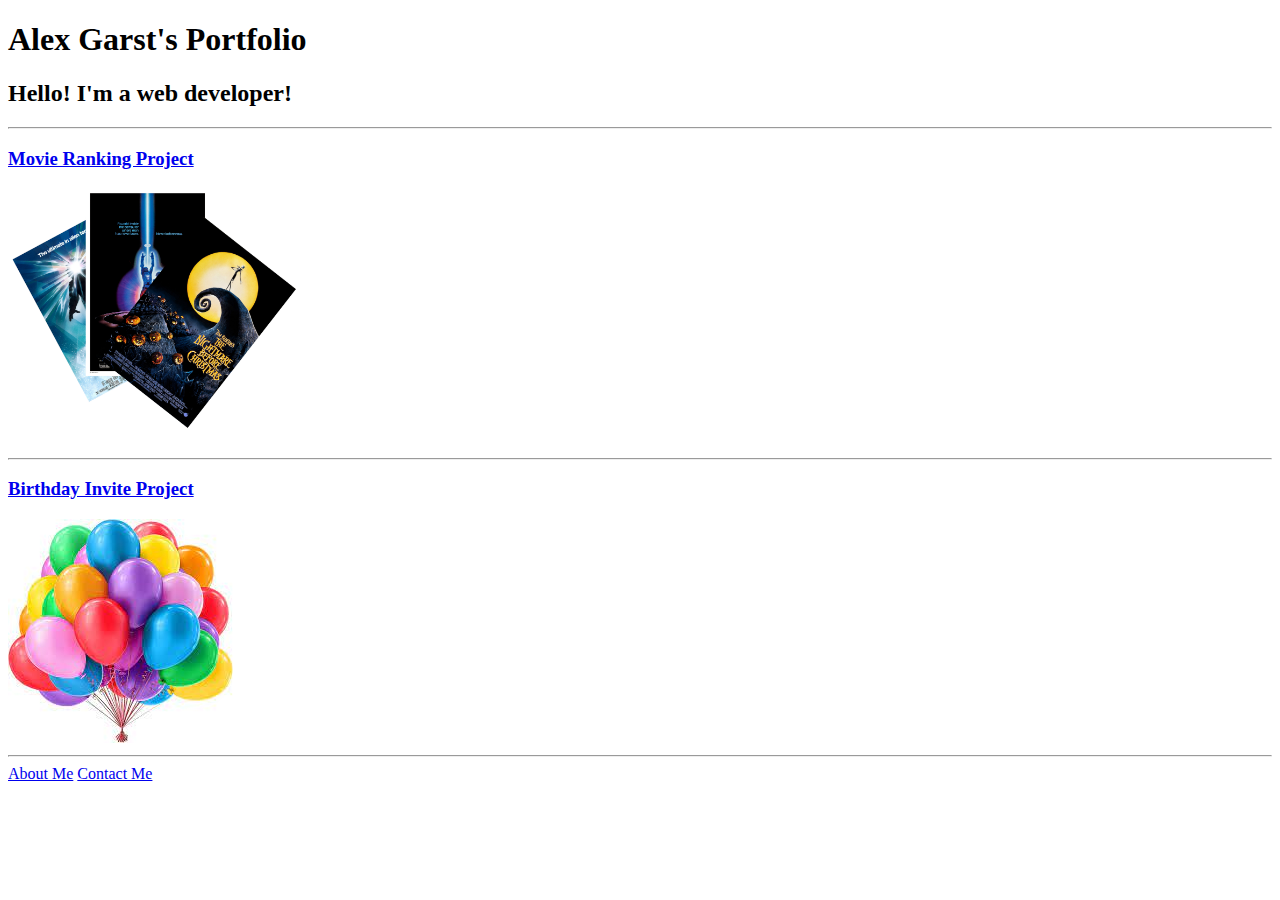
==== index.html @ eb1ce412 "Add files via upload" ====
<!-- TODO 1: Create the HTML Boilerplate -->

<!DOCTYPE html>
<html lang="en">
    <head>
        <meta charset="UTF-8">
        <meta name="viewport" content="width=device-width, initial-scale=1.0">
        <title>Document</title>
    </head>
    <body>
        <h1>Alex Garst's Portfolio</h1>
        <h2>Hello! I'm a web developer!</h2>

        <hr/>

        <h3><a href="./public/movie-ranking.html">Movie Ranking Project</a></h3>
        <a href="./public/movie-ranking.html"><img src="./assets/images/movie-preview.jpg" width="300"/></a>
        

        <hr/>

        <h3><a href="./public/birthday-invite.html">Birthday Invite Project</a></h3>
        <a href="./public/birthday-invite.html"><img src="./assets/images/balloons.jpg"/></a>
        

        <hr/>
        <a href="./public/about.html">About Me</a>
        <a href="./public/contact.html">Contact Me</a>
    </body>
</html>

<!-- TODO 2: Add Your previous projects' HTML into the public folder -->

<!-- TODO 3: Take screenshots of your project previews and add the images to the images folder -->

<!-- TODO 4: Add titles/subtitles etc. -->

<!-- TODO 5: Add a link to the project pages -->

<!-- TODO 6: Add images to show the project previews
HINT for TODO 6: You can use the height attribute set to 200 to make the image smaller:
https://developer.mozilla.org/en-US/docs/Web/HTML/Element/img#attr-height -->

<!-- TODO 7: Add the Contact Me and About Me page links -->
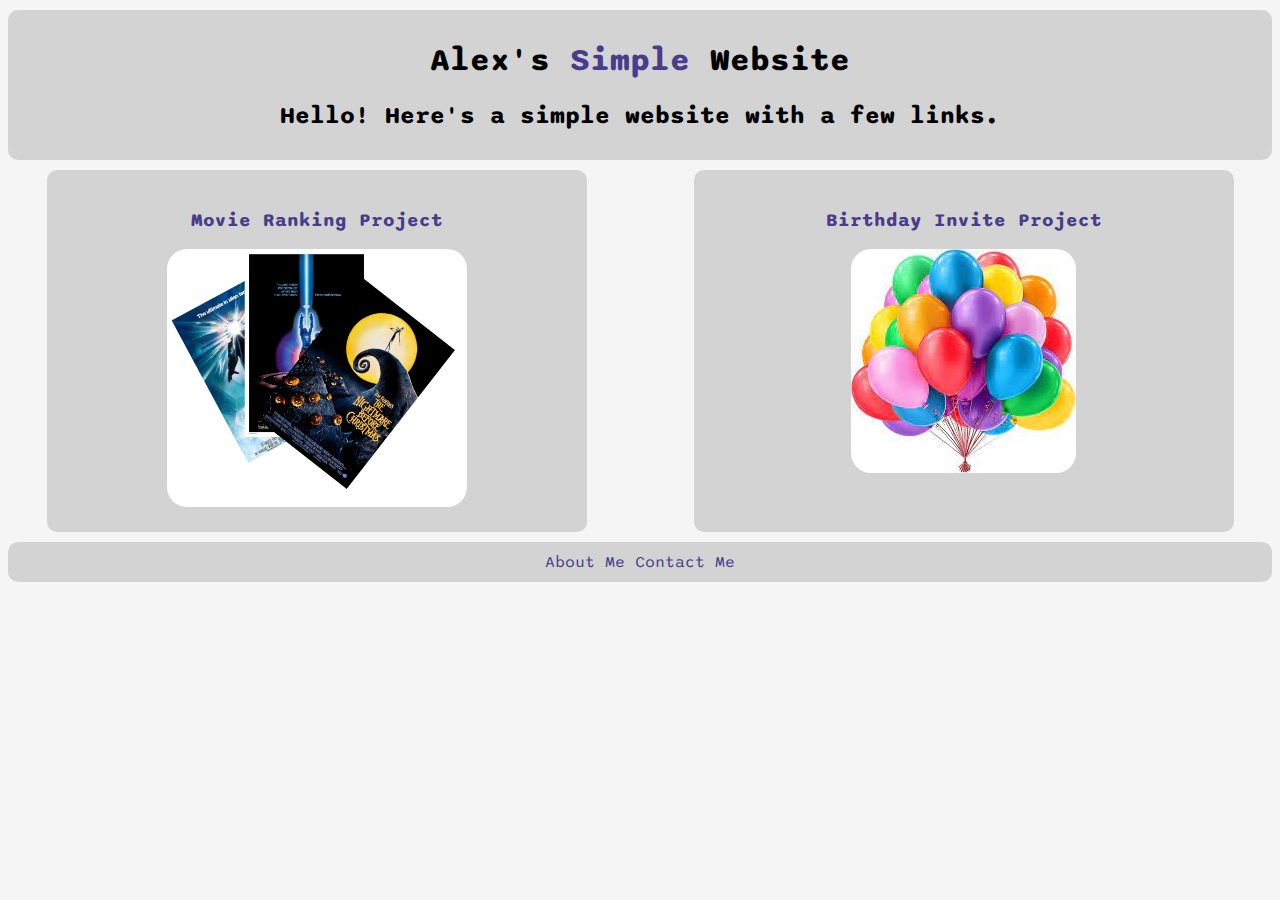
==== commit 07bc40ad: "Test commit" ====
--- a/index.html
+++ b/index.html
@@ -1,31 +1,39 @@
 <!-- TODO 1: Create the HTML Boilerplate -->
-
+<!-- This is a test line-->
 <!DOCTYPE html>
 <html lang="en">
     <head>
         <meta charset="UTF-8">
         <meta name="viewport" content="width=device-width, initial-scale=1.0">
         <title>Document</title>
+        <link rel="stylesheet" href="styles.css">
+        <link rel="preconnect" href="https://fonts.googleapis.com">
+        <link rel="preconnect" href="https://fonts.gstatic.com" crossorigin>
+        <link href="https://fonts.googleapis.com/css2?family=Sono:wght@400;700&display=swap" rel="stylesheet">
     </head>
     <body>
-        <h1>Alex Garst's Portfolio</h1>
-        <h2>Hello! I'm a web developer!</h2>
+            
+            <div class="title">
+                <h1>Alex's <span class="simple">Simple</span> Website</h1>
+                <h2>Hello! Here's a simple website with a few links.</h2>
+            </div>
+            <div class="container">
+                <div class="box">
+                    <h3><a href="./public/movie-ranking.html">Movie Ranking Project</a></h3>
+                    <a href="./public/movie-ranking.html"><img src="./assets/images/movie-preview.jpg" width="300"/></a>
+                </div>
 
-        <hr/>
-
-        <h3><a href="./public/movie-ranking.html">Movie Ranking Project</a></h3>
-        <a href="./public/movie-ranking.html"><img src="./assets/images/movie-preview.jpg" width="300"/></a>
-        
-
-        <hr/>
-
-        <h3><a href="./public/birthday-invite.html">Birthday Invite Project</a></h3>
-        <a href="./public/birthday-invite.html"><img src="./assets/images/balloons.jpg"/></a>
-        
-
-        <hr/>
-        <a href="./public/about.html">About Me</a>
-        <a href="./public/contact.html">Contact Me</a>
+                <div class="box">
+                    <h3><a href="./public/birthday-invite.html">Birthday Invite Project</a></h3>
+                    <a href="./public/birthday-invite.html"><img src="./assets/images/balloons.jpg"/></a>
+                </div>
+            </div>
+            <div class="bottom">
+                <a href="./public/about.html">About Me</a>
+                <a href="./public/contact.html">Contact Me</a>
+            </div>
+            
+        </div>
     </body>
 </html>
 
--- a/styles.css
+++ b/styles.css
@@ -0,0 +1,62 @@
+body {
+    background-color: whitesmoke;
+    font-family: 'Sono', sans-serif;
+    text-align: center;
+}
+
+a {
+    text-decoration: unset;
+    color: darkslateblue;
+}
+
+a:hover {
+    text-decoration: underline;
+}
+
+.container {
+    display: flex;
+    justify-content: space-around;
+    height: 100%;
+    gap: 30px;
+}
+
+.simple {
+    color: darkslateblue
+}
+
+.title, .bottom {
+    display: block;
+    background-color: lightgray;
+    border-radius: 10px;
+    padding: 10px;
+    margin: 10px 0;
+}
+
+.box {
+    flex: 1;
+    background-color: lightgrey;
+    padding: 20px;
+    border-radius: 10px;
+    max-width: 500px;
+}
+
+/* .bottom {
+
+} */
+
+img {
+    border-radius: 20px;
+}
+
+@media (max-width:800px) {
+    .container {
+        flex-direction: column;
+        align-items: center;
+        height: 100%;
+    }
+
+    .box {
+        min-width: 400px;
+    }
+}
+
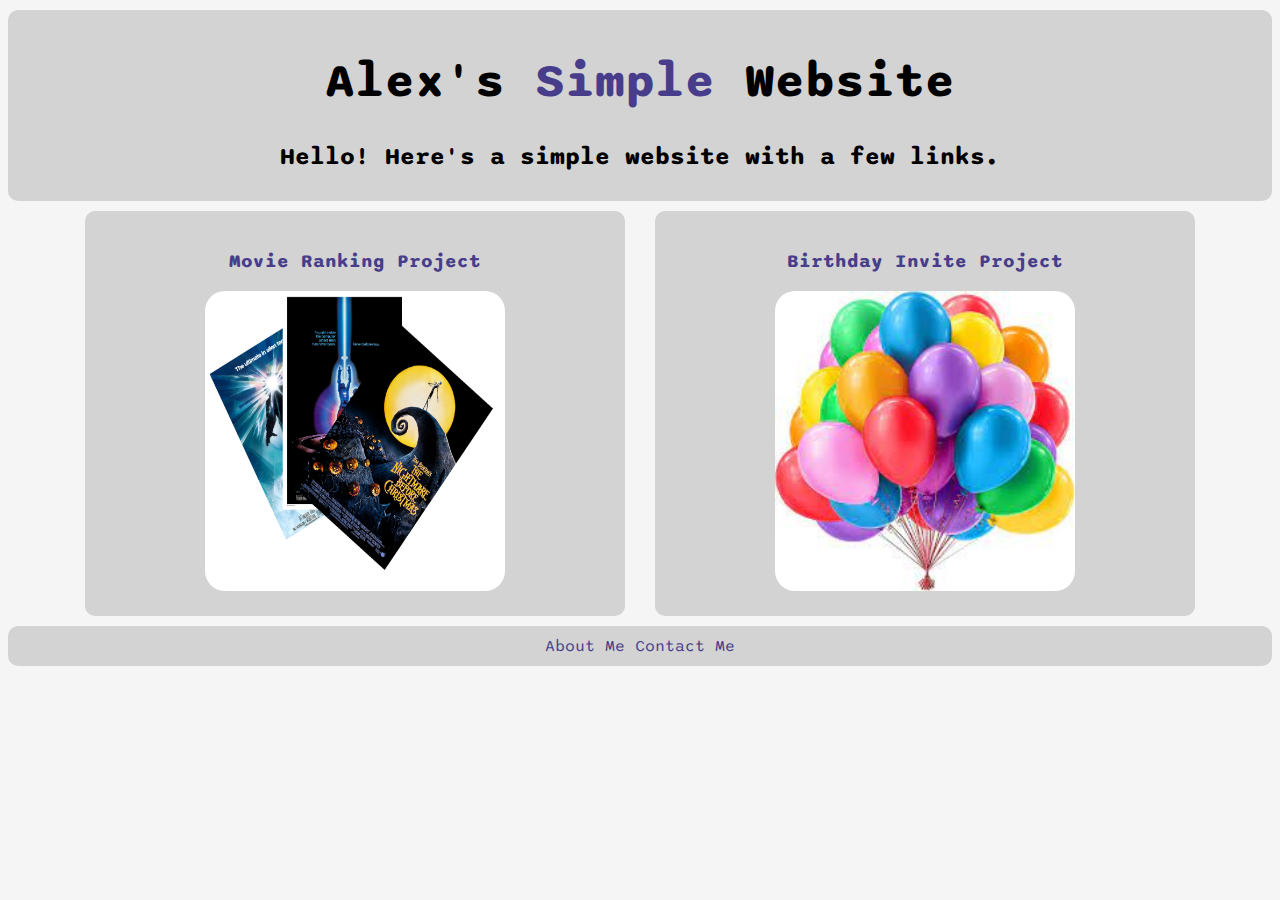
==== commit e2e9cfb9: "styling updates" ====
--- a/index.html
+++ b/index.html
@@ -5,14 +5,13 @@
     <head>
         <meta charset="UTF-8">
         <meta name="viewport" content="width=device-width, initial-scale=1.0">
-        <title>Document</title>
+        <title>My Website</title>
         <link rel="stylesheet" href="styles.css">
         <link rel="preconnect" href="https://fonts.googleapis.com">
         <link rel="preconnect" href="https://fonts.gstatic.com" crossorigin>
         <link href="https://fonts.googleapis.com/css2?family=Sono:wght@400;700&display=swap" rel="stylesheet">
     </head>
     <body>
-            
             <div class="title">
                 <h1>Alex's <span class="simple">Simple</span> Website</h1>
                 <h2>Hello! Here's a simple website with a few links.</h2>
--- a/styles.css
+++ b/styles.css
@@ -2,6 +2,10 @@
     background-color: whitesmoke;
     font-family: 'Sono', sans-serif;
     text-align: center;
+}
+
+h1 {
+    font-size: 3rem;
 }
 
 a {
@@ -15,13 +19,13 @@
 
 .container {
     display: flex;
-    justify-content: space-around;
+    justify-content: center;
     height: 100%;
     gap: 30px;
 }
 
 .simple {
-    color: darkslateblue
+    color: darkslateblue;
 }
 
 .title, .bottom {
@@ -46,6 +50,8 @@
 
 img {
     border-radius: 20px;
+    width: 300px;
+    height: 300px;
 }
 
 @media (max-width:800px) {
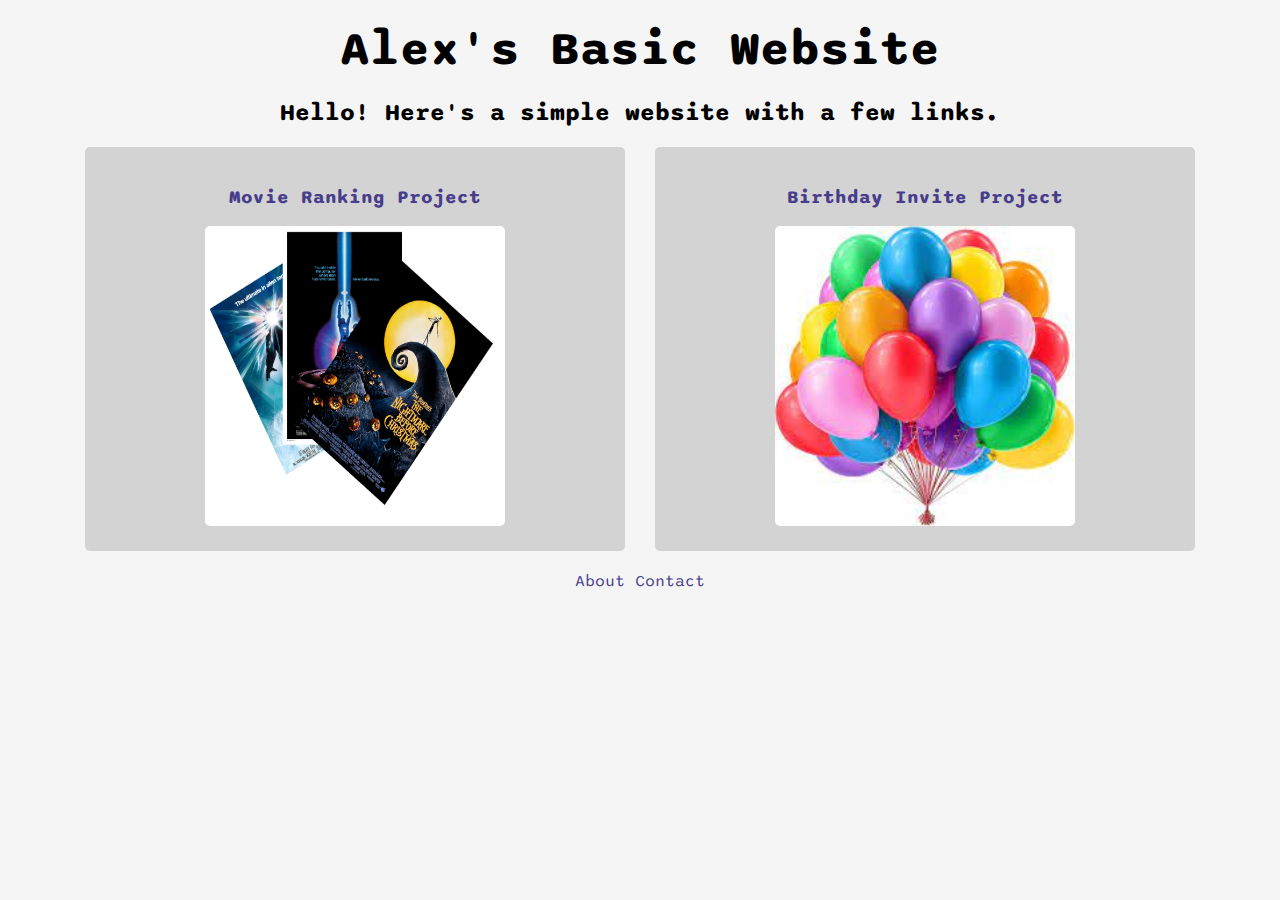
==== commit 3c829135: "updated about and contact pages" ====
--- a/index.html
+++ b/index.html
@@ -5,33 +5,30 @@
     <head>
         <meta charset="UTF-8">
         <meta name="viewport" content="width=device-width, initial-scale=1.0">
-        <title>My Website</title>
+        <title>Alex's Website</title>
         <link rel="stylesheet" href="styles.css">
         <link rel="preconnect" href="https://fonts.googleapis.com">
         <link rel="preconnect" href="https://fonts.gstatic.com" crossorigin>
         <link href="https://fonts.googleapis.com/css2?family=Sono:wght@400;700&display=swap" rel="stylesheet">
     </head>
     <body>
-            <div class="title">
-                <h1>Alex's <span class="simple">Simple</span> Website</h1>
-                <h2>Hello! Here's a simple website with a few links.</h2>
+        <div class="top">
+            <h1>Alex's Basic Website</h1>
+            <h2>Hello! Here's a simple website with a few links.</h2>
+        </div>
+        <div class="container">
+            <div class="one">
+                <h3><a href="./public/movie-ranking.html">Movie Ranking Project</a></h3>
+                <a href="./public/movie-ranking.html"><img src="./assets/images/movie-preview.jpg" width="300"/></a>
             </div>
-            <div class="container">
-                <div class="box">
-                    <h3><a href="./public/movie-ranking.html">Movie Ranking Project</a></h3>
-                    <a href="./public/movie-ranking.html"><img src="./assets/images/movie-preview.jpg" width="300"/></a>
-                </div>
-
-                <div class="box">
-                    <h3><a href="./public/birthday-invite.html">Birthday Invite Project</a></h3>
-                    <a href="./public/birthday-invite.html"><img src="./assets/images/balloons.jpg"/></a>
-                </div>
+            <div class="two">
+                <h3><a href="./public/birthday-invite.html">Birthday Invite Project</a></h3>
+                <a href="./public/birthday-invite.html"><img src="./assets/images/balloons.jpg"/></a>
             </div>
-            <div class="bottom">
-                <a href="./public/about.html">About Me</a>
-                <a href="./public/contact.html">Contact Me</a>
-            </div>
-            
+        </div>
+        <div class="bottom">
+            <a href="./public/about.html">About</a>
+            <a href="./public/contact.html">Contact</a>
         </div>
     </body>
 </html>
--- a/styles.css
+++ b/styles.css
@@ -6,6 +6,7 @@
 
 h1 {
     font-size: 3rem;
+    margin: 20px;
 }
 
 a {
@@ -19,37 +20,27 @@
 
 .container {
     display: flex;
+    flex-direction: row;
     justify-content: center;
     height: 100%;
     gap: 30px;
 }
 
-.simple {
-    color: darkslateblue;
-}
-
-.title, .bottom {
-    display: block;
-    background-color: lightgray;
-    border-radius: 10px;
-    padding: 10px;
-    margin: 10px 0;
-}
-
-.box {
+.one, .two {
     flex: 1;
     background-color: lightgrey;
     padding: 20px;
-    border-radius: 10px;
+    border-radius: 5px;
     max-width: 500px;
 }
 
-/* .bottom {
+.bottom {
 
-} */
+    margin: 20px 0;
+}
 
 img {
-    border-radius: 20px;
+    border-radius: 5px;
     width: 300px;
     height: 300px;
 }
@@ -62,7 +53,7 @@
     }
 
     .box {
-        min-width: 400px;
+        min-width: 500px;
     }
 }
 
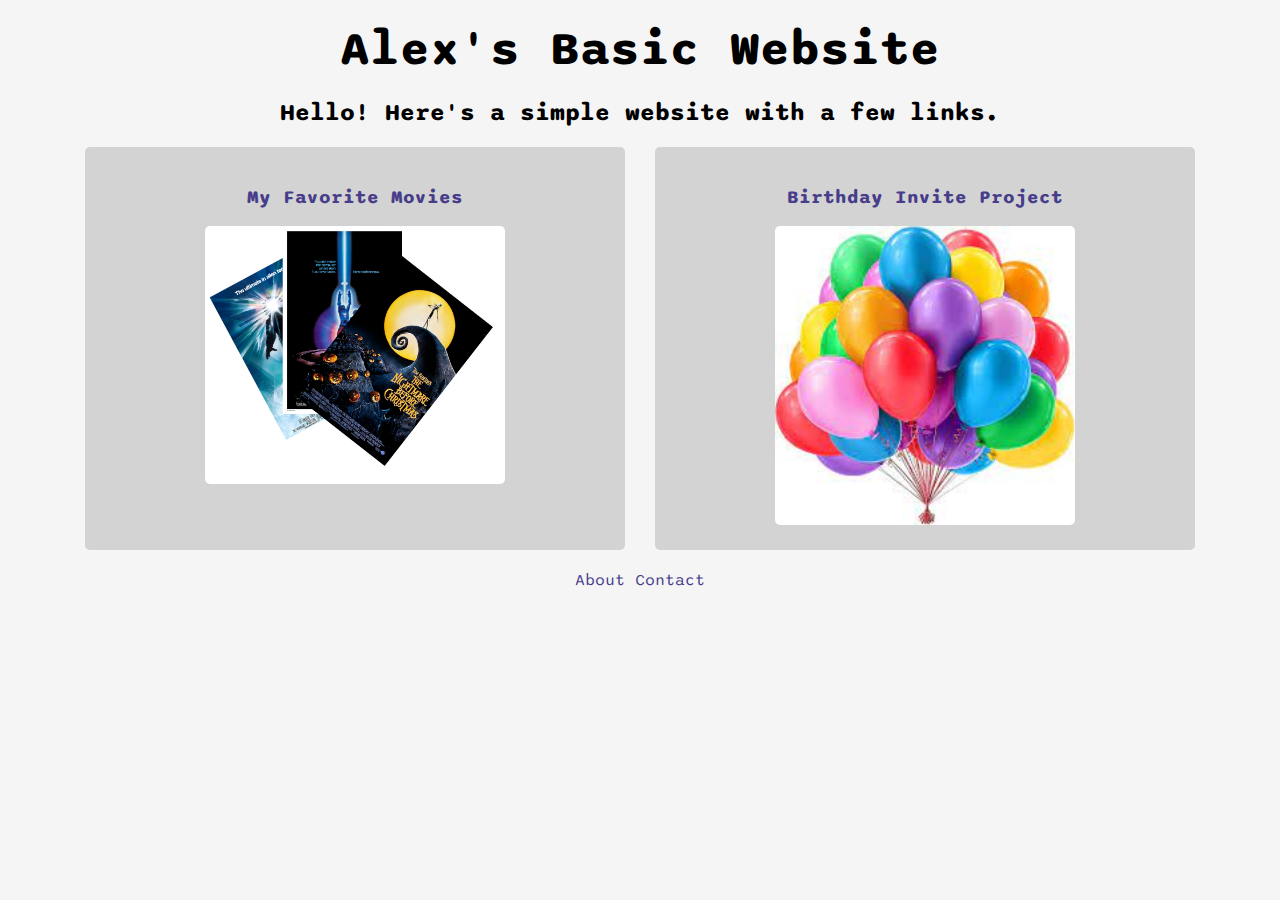
==== commit 53b5ba1e: "updated favorite movies" ====
--- a/index.html
+++ b/index.html
@@ -18,7 +18,7 @@
         </div>
         <div class="container">
             <div class="one">
-                <h3><a href="./public/movie-ranking.html">Movie Ranking Project</a></h3>
+                <h3><a href="./public/movie-ranking.html">My Favorite Movies</a></h3>
                 <a href="./public/movie-ranking.html"><img src="./assets/images/movie-preview.jpg" width="300"/></a>
             </div>
             <div class="two">
--- a/styles.css
+++ b/styles.css
@@ -26,7 +26,7 @@
     gap: 30px;
 }
 
-.one, .two {
+.one, .two, .three {
     flex: 1;
     background-color: lightgrey;
     padding: 20px;
@@ -42,7 +42,7 @@
 img {
     border-radius: 5px;
     width: 300px;
-    height: 300px;
+    /* height: 300px; */
 }
 
 @media (max-width:800px) {
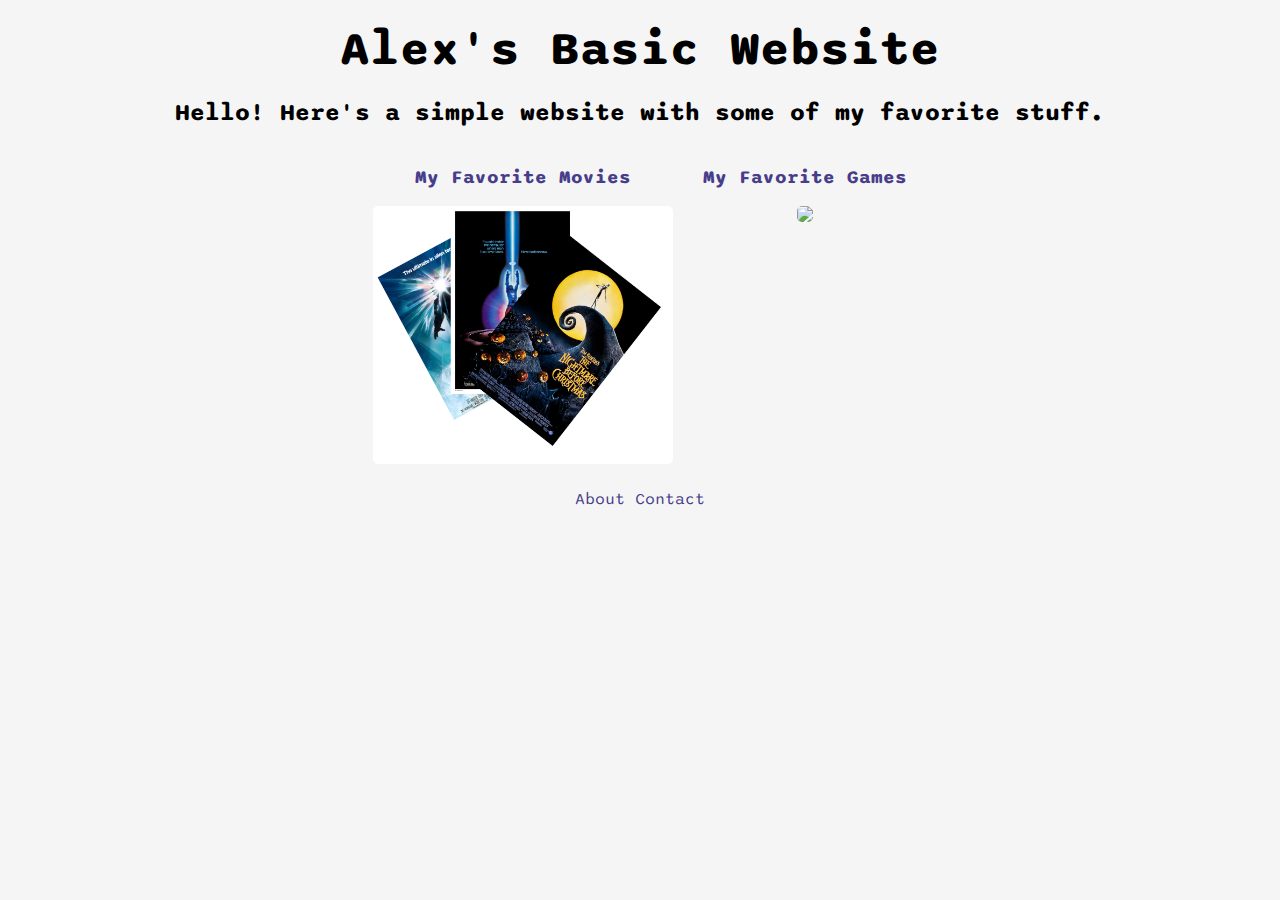
==== commit 3d140078: "link fixes" ====
--- a/index.html
+++ b/index.html
@@ -6,7 +6,7 @@
         <meta charset="UTF-8">
         <meta name="viewport" content="width=device-width, initial-scale=1.0">
         <title>Alex's Website</title>
-        <link rel="stylesheet" href="styles.css">
+        <link rel="stylesheet" href="./styles.css">
         <link rel="preconnect" href="https://fonts.googleapis.com">
         <link rel="preconnect" href="https://fonts.gstatic.com" crossorigin>
         <link href="https://fonts.googleapis.com/css2?family=Sono:wght@400;700&display=swap" rel="stylesheet">
@@ -14,16 +14,16 @@
     <body>
         <div class="top">
             <h1>Alex's Basic Website</h1>
-            <h2>Hello! Here's a simple website with a few links.</h2>
+            <h2>Hello! Here's a simple website with some of my favorite stuff.</h2>
         </div>
         <div class="container">
-            <div class="one">
+            <div class="box">
                 <h3><a href="./public/movie-ranking.html">My Favorite Movies</a></h3>
                 <a href="./public/movie-ranking.html"><img src="./assets/images/movie-preview.jpg" width="300"/></a>
             </div>
-            <div class="two">
-                <h3><a href="./public/birthday-invite.html">Birthday Invite Project</a></h3>
-                <a href="./public/birthday-invite.html"><img src="./assets/images/balloons.jpg"/></a>
+            <div class="box">
+                <h3><a href="./public/game-ranking.html">My Favorite Games</a></h3>
+                <a href="./public/game-ranking.html"><img src="./assets/images/balloons.jpg"/></a>
             </div>
         </div>
         <div class="bottom">
